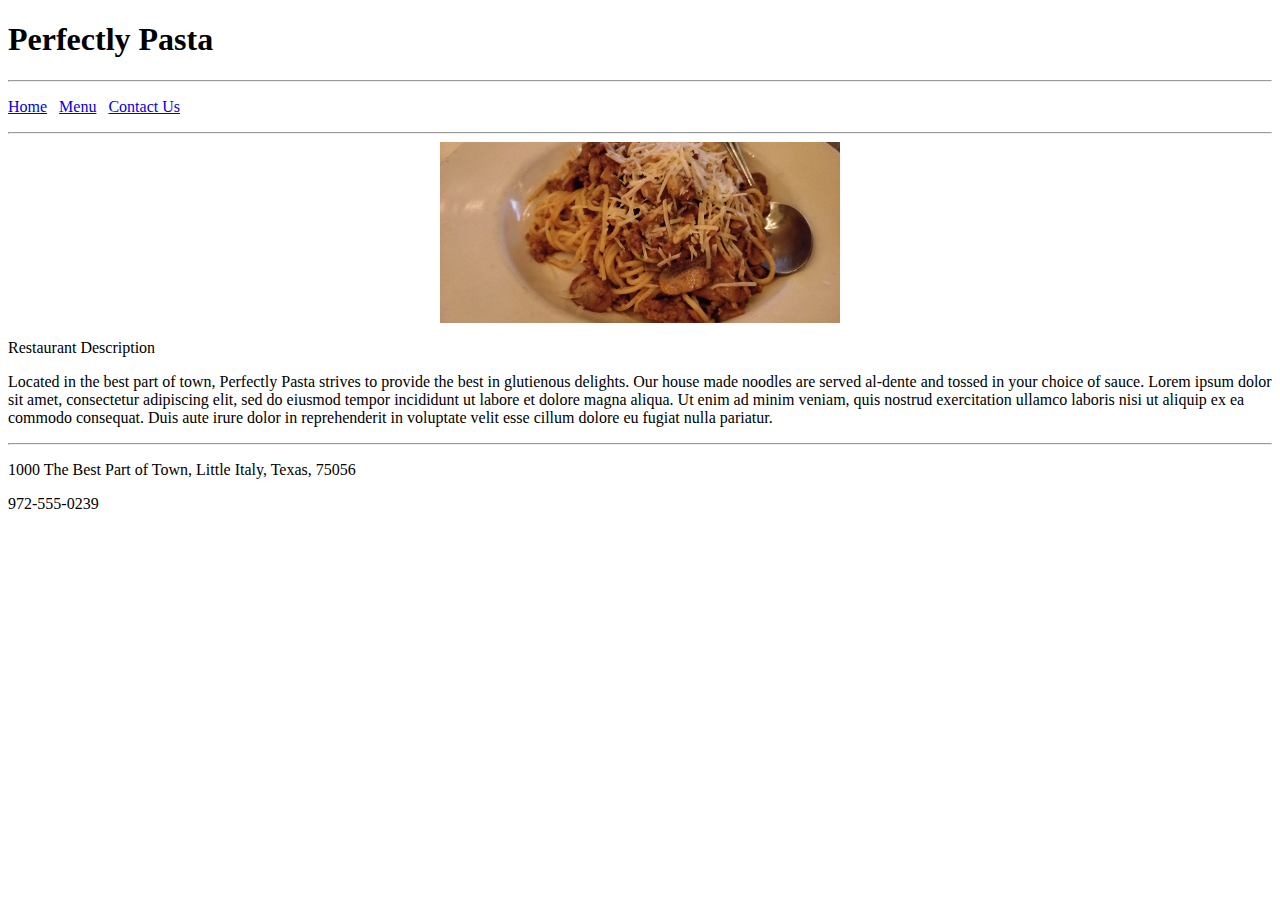
==== index.html @ 57f1949a "applying css, beginning RS2" ====
<!DOCTYPE html>
<!--
Name: Elven
Date Created: 9/12/18
Most Recent Revision:
-->

<html lang ="en">
<head>
  <title>Home Page</title>
</head>
<body>
  <header>
    <h1>Perfectly Pasta</h1>
  </header>
  <nav>
    <hr />
    <p><a href="index.html">Home</a>&nbsp;&nbsp;&nbsp;<a href="menu.html">Menu</a>&nbsp;&nbsp;&nbsp;<a href="contact.html">Contact Us</a>
    <hr />
  </nav>
    <!-- Apply all positioning CSS styles for the image on the home page as an inline style. -->
    <a href="index.html"><img src="images/pasta.jpg" alt="Bowl of Pasta" style="margin:0px auto;display:block" /></a>
    <p>Restaurant Description</p>
    <p>Located in the best part of town, Perfectly Pasta strives to provide the best in glutienous delights.
      Our house made noodles are served al-dente and tossed in your choice of sauce. Lorem ipsum dolor sit amet,
      consectetur adipiscing elit, sed do eiusmod tempor incididunt ut labore et dolore magna aliqua. Ut enim
      ad minim veniam, quis nostrud exercitation ullamco laboris nisi ut aliquip ex ea commodo consequat.
      Duis aute irure dolor in reprehenderit in voluptate velit esse cillum dolore eu fugiat nulla pariatur.
    </p>

  <footer>
    <hr />

    <p>1000 The Best Part of Town, Little Italy, Texas, 75056</p>
    <p>972-555-0239</p>

  </footer>
</body>
</html>
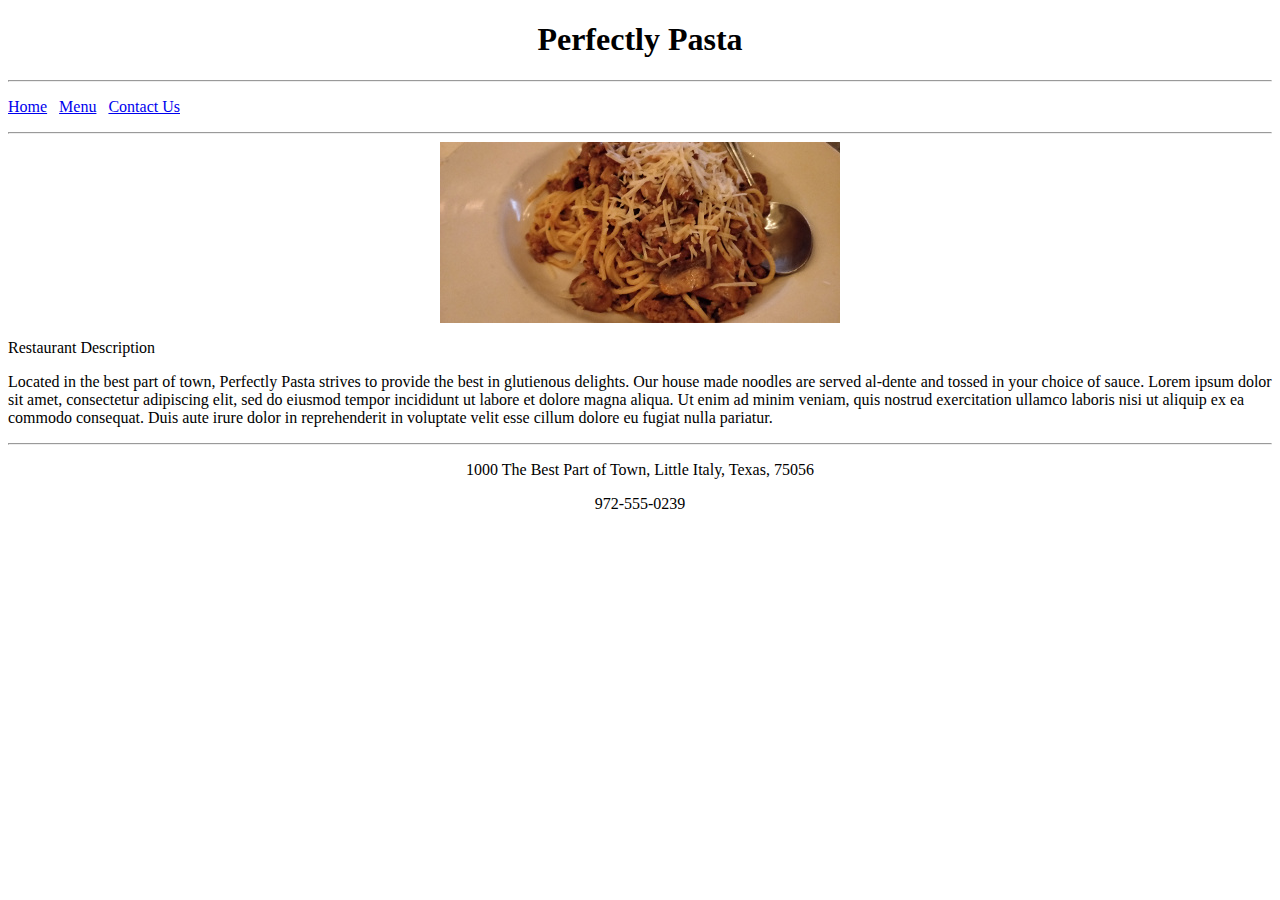
==== commit f7c5ea35: "test" ====
--- a/index.html
+++ b/index.html
@@ -8,6 +8,7 @@
 <html lang ="en">
 <head>
   <title>Home Page</title>
+  <link rel="stylesheet" href="styles/restaurantStyles.css" type="text/css" />
 </head>
 <body>
   <header>
--- a/styles/restaurantStyles.css
+++ b/styles/restaurantStyles.css
@@ -0,0 +1,16 @@
+/*DOCTYPE css>
+Name: Elven
+Date Created: 9/14/18
+Most Recent Revision: 9/15/18
+*/
+
+/* Your header and footer must match across the pages, so store their styles in an external file called restaurantStyles.css */
+header {
+  text-align: center;
+}
+footer {
+  text-align: center;
+}
+
+
+testing git credential store
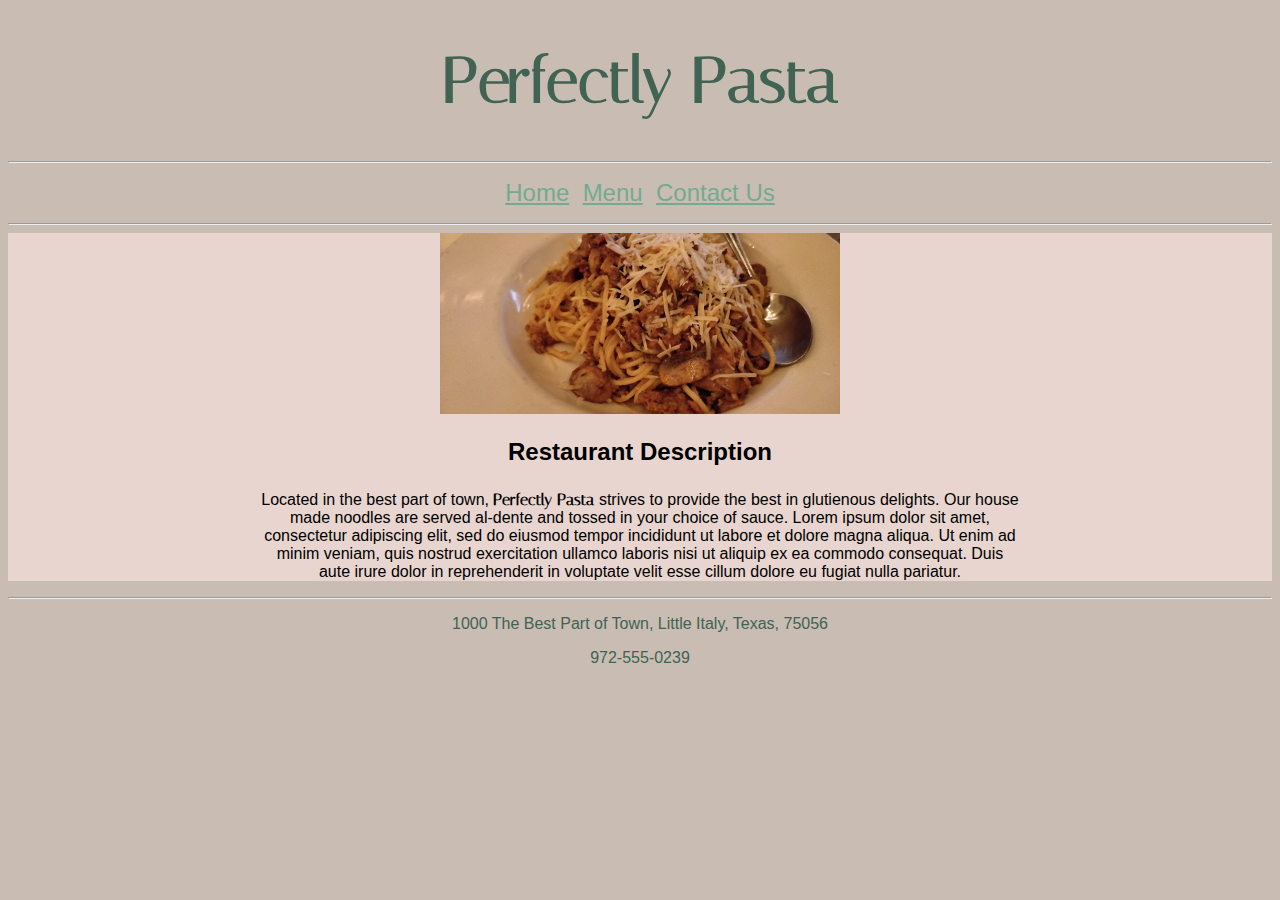
==== commit b241b9f1: "RS2 complete" ====
--- a/index.html
+++ b/index.html
@@ -9,6 +9,8 @@
 <head>
   <title>Home Page</title>
   <link rel="stylesheet" href="styles/restaurantStyles.css" type="text/css" />
+  <!-- style the restaurant name with a hosted or embedded font-->
+  <link href="https://fonts.googleapis.com/css?family=Italiana" rel="stylesheet">
 </head>
 <body>
   <header>
@@ -19,16 +21,20 @@
     <p><a href="index.html">Home</a>&nbsp;&nbsp;&nbsp;<a href="menu.html">Menu</a>&nbsp;&nbsp;&nbsp;<a href="contact.html">Contact Us</a>
     <hr />
   </nav>
+  <div style= "background-color: #E8D5CF">
     <!-- Apply all positioning CSS styles for the image on the home page as an inline style. -->
     <a href="index.html"><img src="images/pasta.jpg" alt="Bowl of Pasta" style="margin:0px auto;display:block" /></a>
-    <p>Restaurant Description</p>
-    <p>Located in the best part of town, Perfectly Pasta strives to provide the best in glutienous delights.
-      Our house made noodles are served al-dente and tossed in your choice of sauce. Lorem ipsum dolor sit amet,
-      consectetur adipiscing elit, sed do eiusmod tempor incididunt ut labore et dolore magna aliqua. Ut enim
-      ad minim veniam, quis nostrud exercitation ullamco laboris nisi ut aliquip ex ea commodo consequat.
-      Duis aute irure dolor in reprehenderit in voluptate velit esse cillum dolore eu fugiat nulla pariatur.
-    </p>
-
+    <div style="width: 60%; margin: 0 auto;">
+      <h2><p>Restaurant Description</p></h2>
+      <p>Located in the best part of town, <strong><span style = "font-family: 'Italiana', serif;">Perfectly Pasta</span></strong>
+        strives to provide the best in glutienous delights.
+        Our house made noodles are served al-dente and tossed in your choice of sauce. Lorem ipsum dolor sit amet,
+        consectetur adipiscing elit, sed do eiusmod tempor incididunt ut labore et dolore magna aliqua. Ut enim
+        ad minim veniam, quis nostrud exercitation ullamco laboris nisi ut aliquip ex ea commodo consequat.
+        Duis aute irure dolor in reprehenderit in voluptate velit esse cillum dolore eu fugiat nulla pariatur.
+      </p>
+    </div>
+  </div>
   <footer>
     <hr />
 
--- a/styles/restaurantStyles.css
+++ b/styles/restaurantStyles.css
@@ -4,13 +4,45 @@
 Most Recent Revision: 9/15/18
 */
 
+/*
+Color Pallette
+peach #E8D5CF
+khaki #C9BCB3
+darker brown #8f857c
+dark green #406353
+light green #73AB90
+*/
+
 /* Your header and footer must match across the pages, so store their styles in an external file called restaurantStyles.css */
+body {
+  text-align: center;
+  background-color: #C9BCB3;
+  font-family: Arial, sans-serif;
+}
 header {
-  text-align: center;
+  font-family: 'Italiana', serif;
+  font-size: 2em;
+  color: #406353;
 }
 footer {
-  text-align: center;
+
+  color: #406353;
+}
+nav {
+
+}
+a {
+  font-size: 1.5em;
+  color: #73AB90;
+}
+a:hover {
+  text-decoration: none;
+  font-weight: bold;
+}
+a:visited {
+  color: #73AB90
 }
 
 
+
 testing git credential store
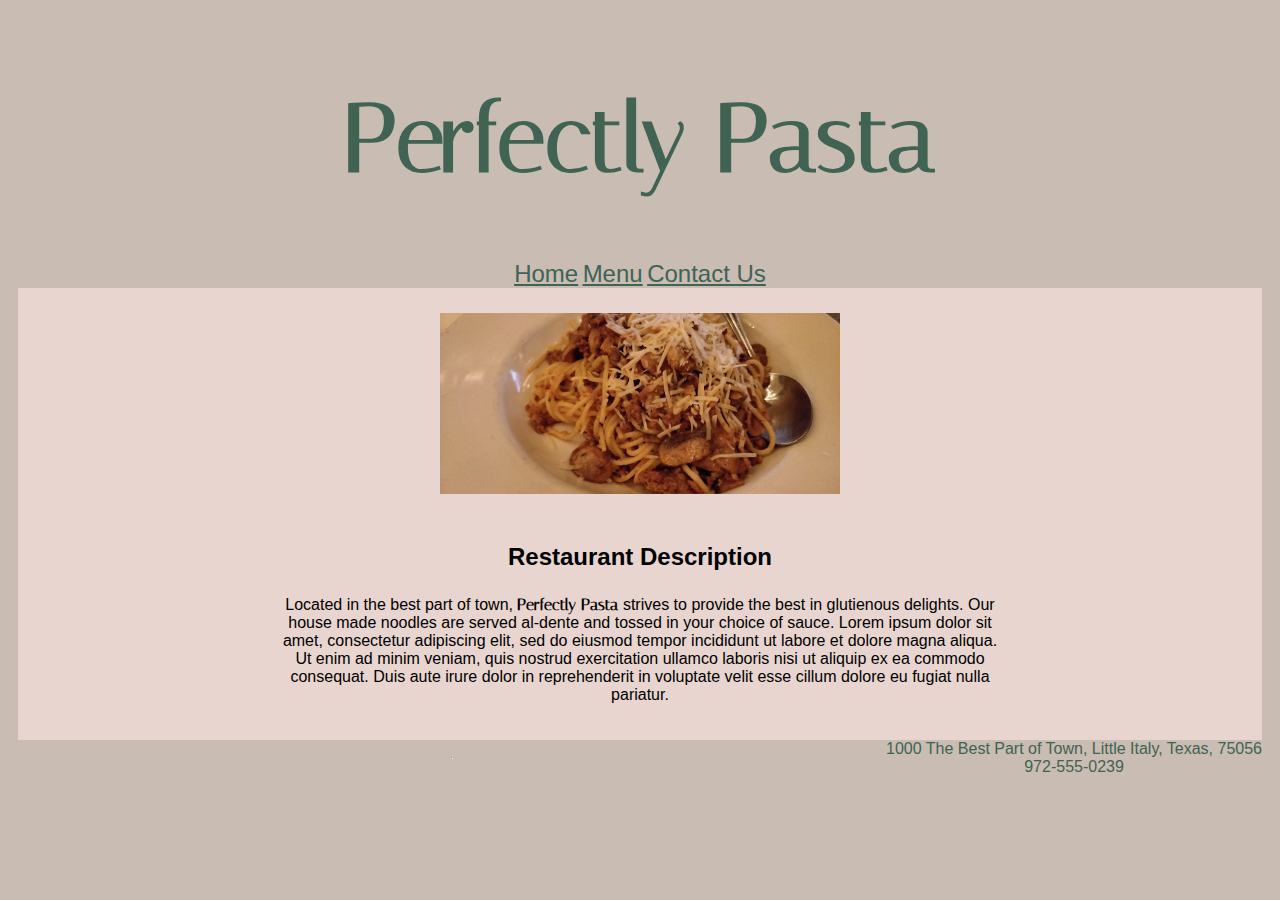
==== commit 12e532be: "implementing bootstrap" ====
--- a/index.html
+++ b/index.html
@@ -7,40 +7,50 @@
 
 <html lang ="en">
 <head>
+  <meta charset="utf-8">
+  <meta name="viewport" content="width=device-width, initial-scale=1, shrink-to-fit=no">
   <title>Home Page</title>
   <link rel="stylesheet" href="styles/restaurantStyles.css" type="text/css" />
-  <!-- style the restaurant name with a hosted or embedded font-->
+  <link rel="stylesheet" href="https://stackpath.bootstrapcdn.com/bootstrap/4.1.3/css/bootstrap.min.css"
+  integrity="sha384-MCw98/SFnGE8fJT3GXwEOngsV7Zt27NXFoaoApmYm81iuXoPkFOJwJ8ERdknLPMO" crossorigin="anonymous">
   <link href="https://fonts.googleapis.com/css?family=Italiana" rel="stylesheet">
 </head>
 <body>
-  <header>
-    <h1>Perfectly Pasta</h1>
-  </header>
-  <nav>
-    <hr />
-    <p><a href="index.html">Home</a>&nbsp;&nbsp;&nbsp;<a href="menu.html">Menu</a>&nbsp;&nbsp;&nbsp;<a href="contact.html">Contact Us</a>
-    <hr />
-  </nav>
-  <div style= "background-color: #E8D5CF">
-    <!-- Apply all positioning CSS styles for the image on the home page as an inline style. -->
-    <a href="index.html"><img src="images/pasta.jpg" alt="Bowl of Pasta" style="margin:0px auto;display:block" /></a>
-    <div style="width: 60%; margin: 0 auto;">
-      <h2><p>Restaurant Description</p></h2>
-      <p>Located in the best part of town, <strong><span style = "font-family: 'Italiana', serif;">Perfectly Pasta</span></strong>
-        strives to provide the best in glutienous delights.
-        Our house made noodles are served al-dente and tossed in your choice of sauce. Lorem ipsum dolor sit amet,
-        consectetur adipiscing elit, sed do eiusmod tempor incididunt ut labore et dolore magna aliqua. Ut enim
-        ad minim veniam, quis nostrud exercitation ullamco laboris nisi ut aliquip ex ea commodo consequat.
-        Duis aute irure dolor in reprehenderit in voluptate velit esse cillum dolore eu fugiat nulla pariatur.
-      </p>
-    </div>
+  <div class="container">
+    <header>
+      <h1>Perfectly Pasta</h1>
+    </header>
+      <nav class="nav nav-pills flex-column flex-sm-row">
+        <a class="flex-sm-fill text-sm-center nav-link" href="index.html"><span class="glyphicon glyphicon-home"></span>Home</a>
+        <a class="flex-sm-fill text-sm-center nav-link" href="menu.html">Menu</a>
+        <a class="flex-sm-fill text-sm-center nav-link" href="contact.html">Contact Us</a>
+      </nav>
+      <div style= "background-color: #E8D5CF">
+        <!-- Apply all positioning CSS styles for the image on the home page as an inline style. -->
+        <a href="index.html"><img src="images/pasta.jpg" class="img-fluid" alt="Bowl of Pasta" style="margin:0px auto;display:block" /></a>
+        <div style="width: 60%; margin: 0 auto;">
+          <h2><p>Restaurant Description</p></h2>
+          <p>Located in the best part of town, <strong><span style = "font-family: 'Italiana', serif;">Perfectly Pasta</span></strong>
+            strives to provide the best in glutienous delights.
+            Our house made noodles are served al-dente and tossed in your choice of sauce. Lorem ipsum dolor sit amet,
+            consectetur adipiscing elit, sed do eiusmod tempor incididunt ut labore et dolore magna aliqua. Ut enim
+            ad minim veniam, quis nostrud exercitation ullamco laboris nisi ut aliquip ex ea commodo consequat.
+            Duis aute irure dolor in reprehenderit in voluptate velit esse cillum dolore eu fugiat nulla pariatur.
+          </p>
+        </div>
+      </div>
+      <footer>
+      <hr />
+        1000 The Best Part of Town, Little Italy, Texas, 75056 <BR />
+        972-555-0239
+      </footer>
   </div>
-  <footer>
-    <hr />
-
-    <p>1000 The Best Part of Town, Little Italy, Texas, 75056</p>
-    <p>972-555-0239</p>
-
-  </footer>
+  <!-- end BS grid-->
+    <script src="https://code.jquery.com/jquery-3.3.1.slim.min.js" integrity="sha384-q8i/X+965DzO0rT7abK41JStQIAqVgRVzpbzo5smXKp4YfRvH+8abtTE1Pi6jizo"
+    crossorigin="anonymous"></script>
+      <script src="https://cdnjs.cloudflare.com/ajax/libs/popper.js/1.14.3/umd/popper.min.js"
+      integrity="sha384-ZMP7rVo3mIykV+2+9J3UJ46jBk0WLaUAdn689aCwoqbBJiSnjAK/l8WvCWPIPm49" crossorigin="anonymous"></script>
+      <script src="https://stackpath.bootstrapcdn.com/bootstrap/4.1.3/js/bootstrap.min.js"
+      integrity="sha384-ChfqqxuZUCnJSK3+MXmPNIyE6ZbWh2IMqE241rYiqJxyMiZ6OW/JmZQ5stwEULTy" crossorigin="anonymous"></script>
 </body>
 </html>
--- a/styles/restaurantStyles.css
+++ b/styles/restaurantStyles.css
@@ -21,28 +21,46 @@
 }
 header {
   font-family: 'Italiana', serif;
-  font-size: 2em;
+  font-size: 3em;
   color: #406353;
 }
 footer {
-
   color: #406353;
-}
-nav {
-
+  display: flex;
+  text-align: center;
+  align-items: center;
+  justify-content: center;
 }
 a {
   font-size: 1.5em;
-  color: #73AB90;
+  color: #406353;
 }
 a:hover {
   text-decoration: none;
   font-weight: bold;
+  color: #73AB90
 }
 a:visited {
   color: #73AB90
 }
-
-
-
-testing git credential store
+nav {
+    /* background-color: #406353; */
+    color: #C9BCB3;
+}
+nav:hover {
+    font-weight: bold;
+    /* background-color: #C9BCB3; */
+    color: #406353;
+}
+h1 {
+  text-align: center;
+}
+img {
+  padding: 15px;
+}
+div {
+  padding: 10px;
+}
+#home {
+  color: #73AB90;
+}
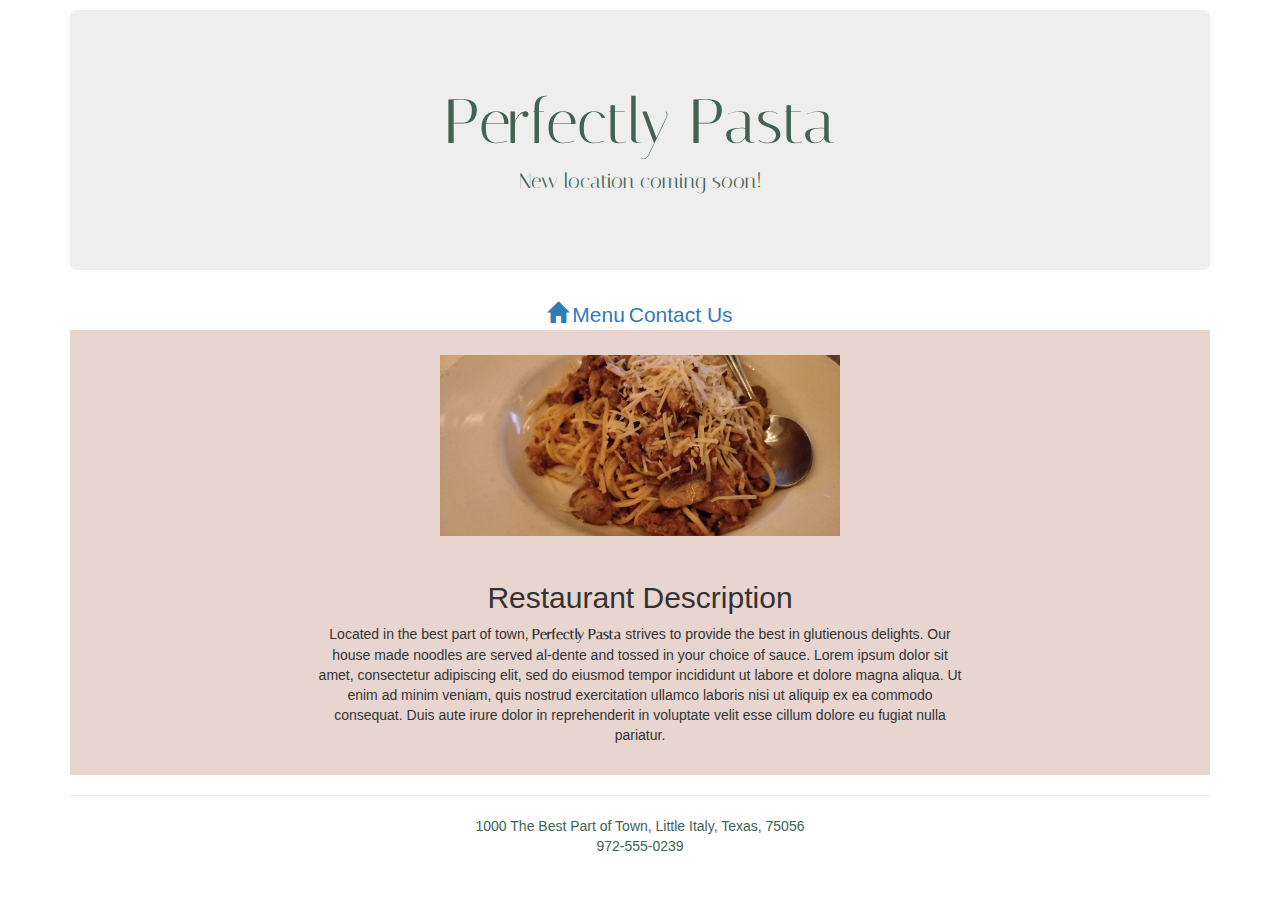
==== commit e31c4600: "update layout" ====
--- a/index.html
+++ b/index.html
@@ -14,14 +14,21 @@
   <link rel="stylesheet" href="https://stackpath.bootstrapcdn.com/bootstrap/4.1.3/css/bootstrap.min.css"
   integrity="sha384-MCw98/SFnGE8fJT3GXwEOngsV7Zt27NXFoaoApmYm81iuXoPkFOJwJ8ERdknLPMO" crossorigin="anonymous">
   <link href="https://fonts.googleapis.com/css?family=Italiana" rel="stylesheet">
+  <!-- 3.3.4 needed to load glyphicons -->
+  <link rel = "stylesheet" href = "http://maxcdn.bootstrapcdn.com/bootstrap/3.3.4/css/bootstrap.min.css">
 </head>
 <body>
   <div class="container">
     <header>
-      <h1>Perfectly Pasta</h1>
+      <div class="jumbotron jumbotron-fluid">
+        <div class="container">
+          <h1 class="display-4">Perfectly Pasta</h1>
+          <p class="lead">New location coming soon!</p>
+        </div>
+      </div>
     </header>
       <nav class="nav nav-pills flex-column flex-sm-row">
-        <a class="flex-sm-fill text-sm-center nav-link" href="index.html"><span class="glyphicon glyphicon-home"></span>Home</a>
+        <a class="flex-sm-fill text-sm-center nav-link" href="index.html"><span class="glyphicon glyphicon-home"></span></a>
         <a class="flex-sm-fill text-sm-center nav-link" href="menu.html">Menu</a>
         <a class="flex-sm-fill text-sm-center nav-link" href="contact.html">Contact Us</a>
       </nav>
--- a/styles/restaurantStyles.css
+++ b/styles/restaurantStyles.css
@@ -14,6 +14,8 @@
 */
 
 /* Your header and footer must match across the pages, so store their styles in an external file called restaurantStyles.css */
+/* @import url("http://netdna.bootstrapcdn.com/bootstrap/3.0.0/css/bootstrap-glyphicons.css"); */
+
 body {
   text-align: center;
   background-color: #C9BCB3;
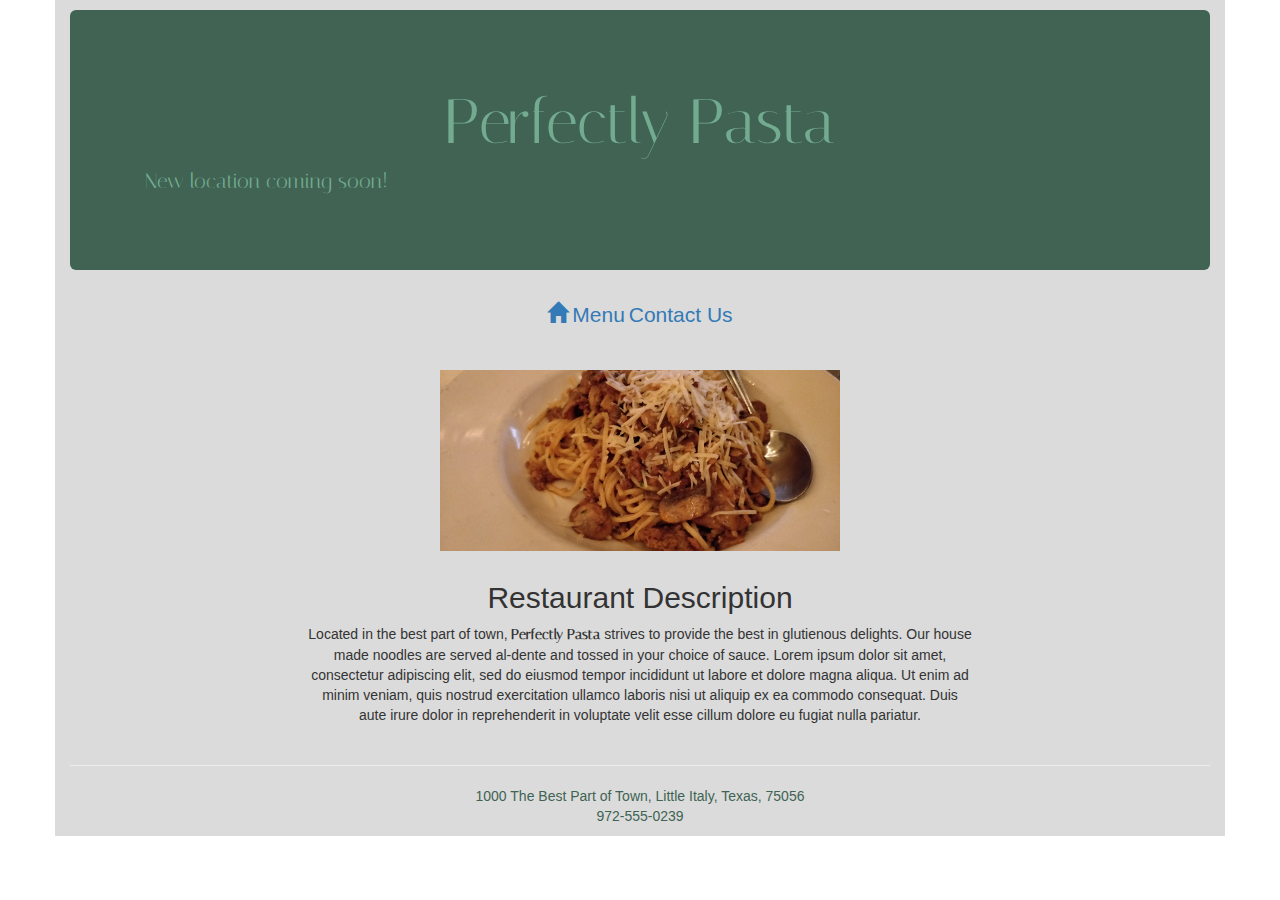
==== commit 53f413b1: "color scheme change" ====
--- a/index.html
+++ b/index.html
@@ -18,21 +18,22 @@
   <link rel = "stylesheet" href = "http://maxcdn.bootstrapcdn.com/bootstrap/3.3.4/css/bootstrap.min.css">
 </head>
 <body>
-  <div class="container">
+  <div class="container" id="main">
     <header>
-      <div class="jumbotron jumbotron-fluid">
+      <div class="jumbotron jumbotron-fluid" style="background-color: #406353;">
         <div class="container">
           <h1 class="display-4">Perfectly Pasta</h1>
-          <p class="lead">New location coming soon!</p>
+          <p align="left" class="lead">New location coming soon!</p>
         </div>
       </div>
     </header>
       <nav class="nav nav-pills flex-column flex-sm-row">
-        <a class="flex-sm-fill text-sm-center nav-link" href="index.html"><span class="glyphicon glyphicon-home"></span></a>
-        <a class="flex-sm-fill text-sm-center nav-link" href="menu.html">Menu</a>
-        <a class="flex-sm-fill text-sm-center nav-link" href="contact.html">Contact Us</a>
+        <a class="flex-sm-fill text-sm-center nav-link active" href="index.html" role="tab"><span class="glyphicon glyphicon-home"></span></a>
+        <a class="flex-sm-fill text-sm-center nav-link" href="menu.html" role="tab">Menu</a>
+        <a class="flex-sm-fill text-sm-center nav-link" href="contact.html" role="tab">Contact Us</a>
       </nav>
-      <div style= "background-color: #E8D5CF">
+
+      <!-- <div style= "background-color: #C9BCB3"> -->
         <!-- Apply all positioning CSS styles for the image on the home page as an inline style. -->
         <a href="index.html"><img src="images/pasta.jpg" class="img-fluid" alt="Bowl of Pasta" style="margin:0px auto;display:block" /></a>
         <div style="width: 60%; margin: 0 auto;">
@@ -45,7 +46,7 @@
             Duis aute irure dolor in reprehenderit in voluptate velit esse cillum dolore eu fugiat nulla pariatur.
           </p>
         </div>
-      </div>
+      <!-- </div> -->
       <footer>
       <hr />
         1000 The Best Part of Town, Little Italy, Texas, 75056 <BR />
--- a/styles/restaurantStyles.css
+++ b/styles/restaurantStyles.css
@@ -23,8 +23,8 @@
 }
 header {
   font-family: 'Italiana', serif;
-  font-size: 3em;
-  color: #406353;
+  /* font-size: 3em; */
+  color: #73AB90;
 }
 footer {
   color: #406353;
@@ -43,11 +43,12 @@
   color: #73AB90
 }
 a:visited {
-  color: #73AB90
+  color: #406353
 }
 nav {
     /* background-color: #406353; */
     color: #C9BCB3;
+    padding-bottom: 40px;
 }
 nav:hover {
     font-weight: bold;
@@ -57,11 +58,12 @@
 h1 {
   text-align: center;
 }
-img {
-  padding: 15px;
-}
 div {
   padding: 10px;
+  /* background-color: #E8D5CF; */
+}
+#main {
+  background-color: #DBDBDB;
 }
 #home {
   color: #73AB90;
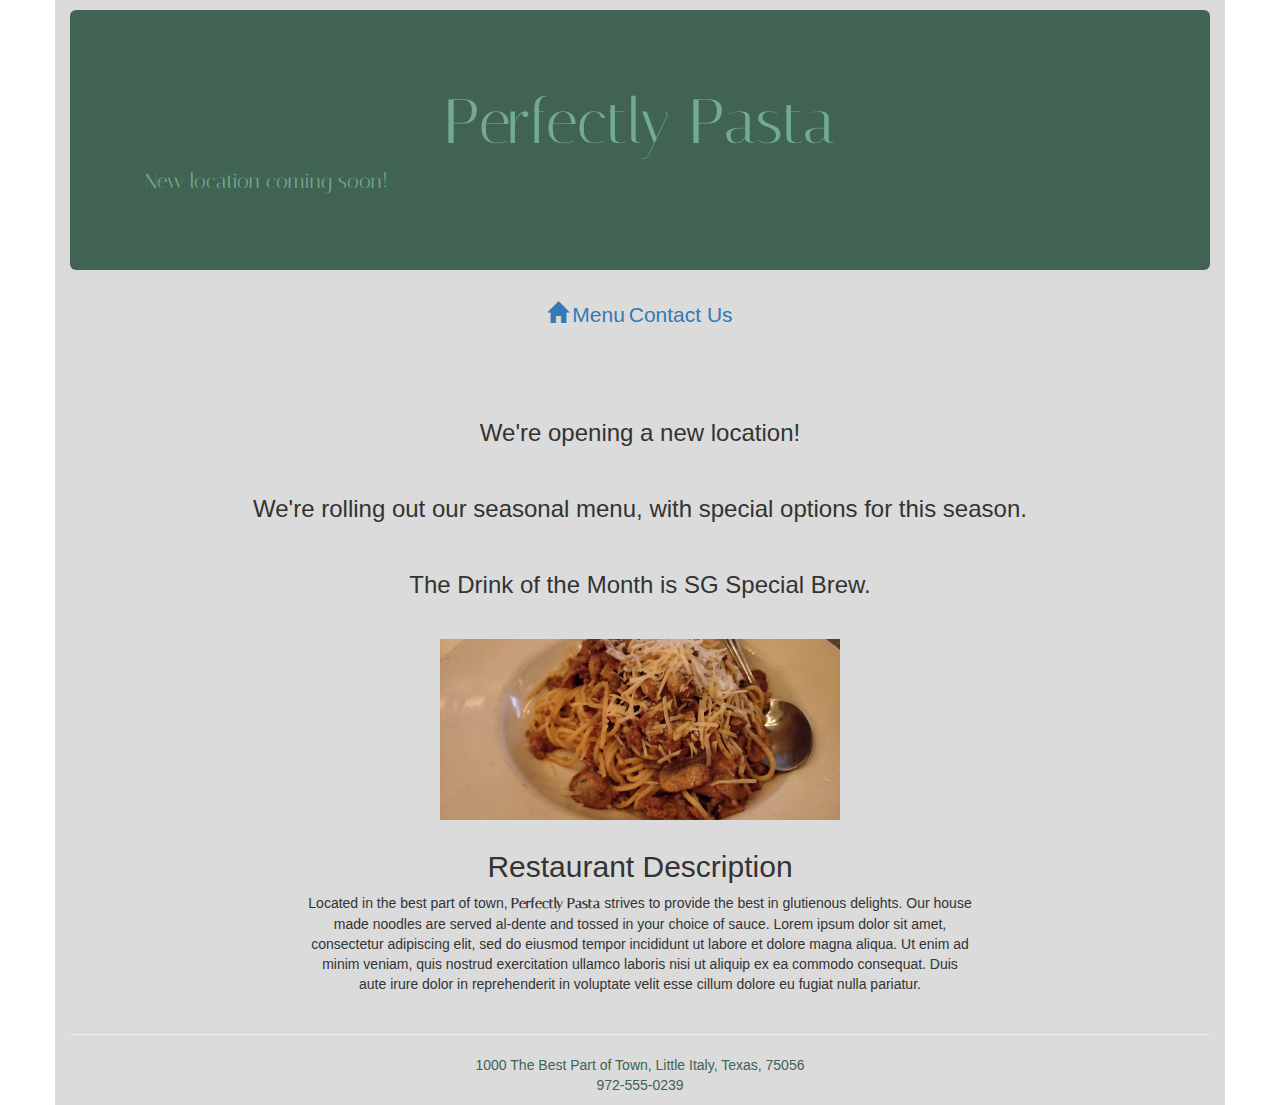
==== commit 8208fb6c: "contact us" ====
--- a/index.html
+++ b/index.html
@@ -33,7 +33,20 @@
         <a class="flex-sm-fill text-sm-center nav-link" href="contact.html" role="tab">Contact Us</a>
       </nav>
 
-      <!-- <div style= "background-color: #C9BCB3"> -->
+      <div id="restaurantCarousel" class="carousel slide" data-ride="carousel">
+        <div class="carousel-inner">
+          <div class="carousel-item active">
+            <h3>We're opening a new location!</h3>
+          </div>
+          <div class="carousel-item">
+            <h3>We're rolling out our seasonal menu, with special options for this season.</h3>
+          </div>
+          <div class="carousel-item">
+            <h3>The Drink of the Month is SG Special Brew.</h3>
+          </div>
+        </div>
+      </div>
+
         <!-- Apply all positioning CSS styles for the image on the home page as an inline style. -->
         <a href="index.html"><img src="images/pasta.jpg" class="img-fluid" alt="Bowl of Pasta" style="margin:0px auto;display:block" /></a>
         <div style="width: 60%; margin: 0 auto;">
@@ -46,7 +59,6 @@
             Duis aute irure dolor in reprehenderit in voluptate velit esse cillum dolore eu fugiat nulla pariatur.
           </p>
         </div>
-      <!-- </div> -->
       <footer>
       <hr />
         1000 The Best Part of Town, Little Italy, Texas, 75056 <BR />
--- a/styles/restaurantStyles.css
+++ b/styles/restaurantStyles.css
@@ -68,3 +68,6 @@
 #home {
   color: #73AB90;
 }
+#restaurantCarousel {
+  text-align: center;
+}
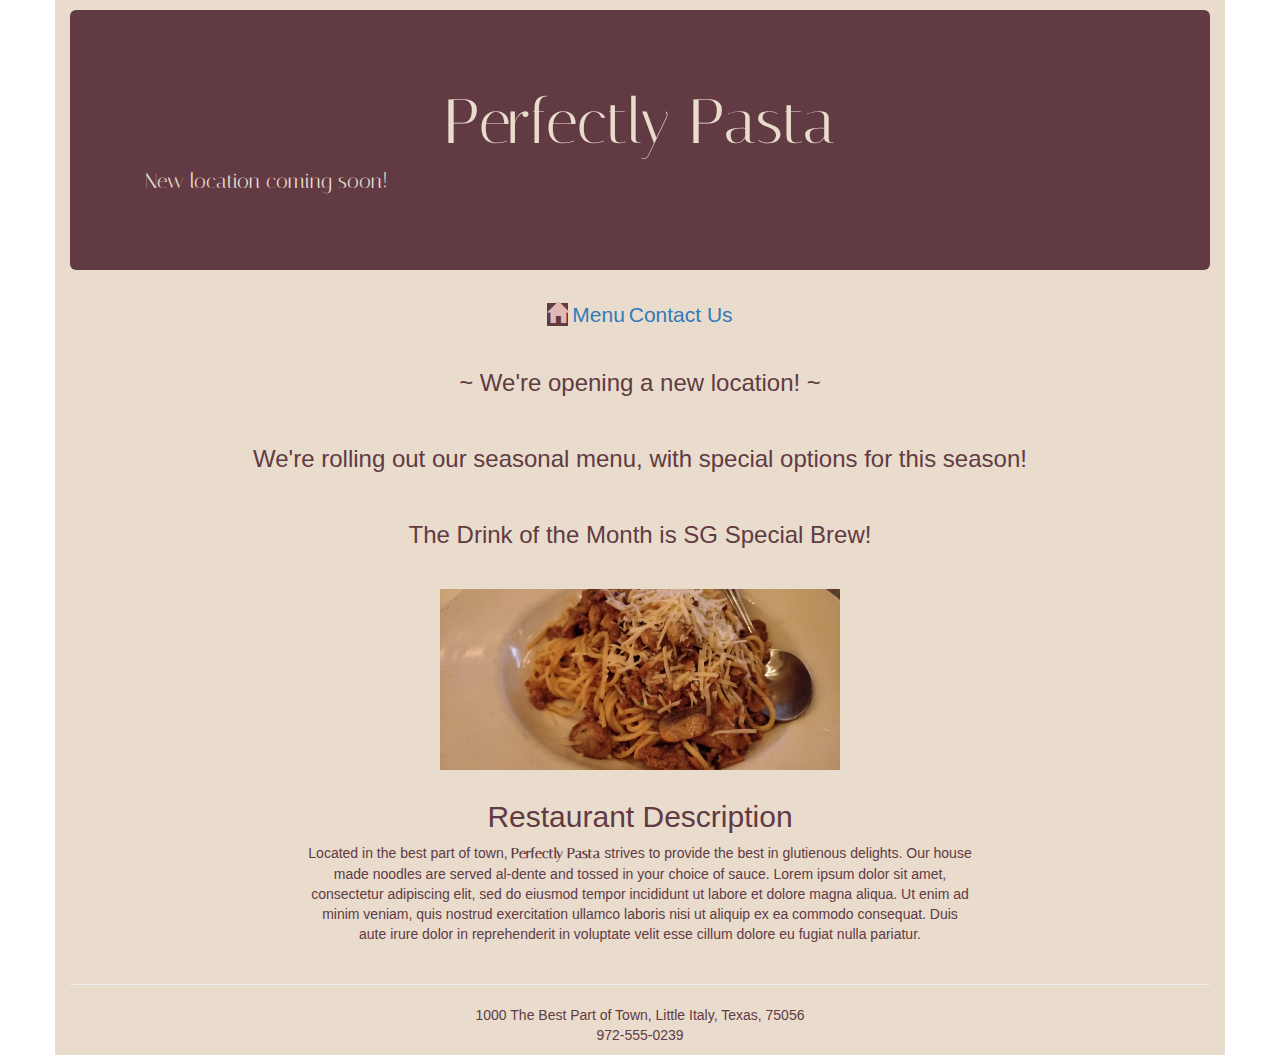
==== commit 5ae73e6e: "color scheme update" ====
--- a/index.html
+++ b/index.html
@@ -20,7 +20,7 @@
 <body>
   <div class="container" id="main">
     <header>
-      <div class="jumbotron jumbotron-fluid" style="background-color: #406353;">
+      <div class="jumbotron jumbotron-fluid" style="background-color: #613A43;">
         <div class="container">
           <h1 class="display-4">Perfectly Pasta</h1>
           <p align="left" class="lead">New location coming soon!</p>
@@ -28,7 +28,7 @@
       </div>
     </header>
       <nav class="nav nav-pills flex-column flex-sm-row">
-        <a class="flex-sm-fill text-sm-center nav-link active" href="index.html" role="tab"><span class="glyphicon glyphicon-home"></span></a>
+        <a class="flex-sm-fill text-sm-center nav-link selected" href="index.html" role="tab"><span class="glyphicon glyphicon-home"></span></a>
         <a class="flex-sm-fill text-sm-center nav-link" href="menu.html" role="tab">Menu</a>
         <a class="flex-sm-fill text-sm-center nav-link" href="contact.html" role="tab">Contact Us</a>
       </nav>
@@ -36,17 +36,16 @@
       <div id="restaurantCarousel" class="carousel slide" data-ride="carousel">
         <div class="carousel-inner">
           <div class="carousel-item active">
-            <h3>We're opening a new location!</h3>
+            <h3>~ We're opening a new location! ~</h3>
           </div>
           <div class="carousel-item">
-            <h3>We're rolling out our seasonal menu, with special options for this season.</h3>
+            <h3>We're rolling out our seasonal menu, with special options for this season!</h3>
           </div>
           <div class="carousel-item">
-            <h3>The Drink of the Month is SG Special Brew.</h3>
+            <h3>The Drink of the Month is SG Special Brew!</h3>
           </div>
         </div>
       </div>
-
         <!-- Apply all positioning CSS styles for the image on the home page as an inline style. -->
         <a href="index.html"><img src="images/pasta.jpg" class="img-fluid" alt="Bowl of Pasta" style="margin:0px auto;display:block" /></a>
         <div style="width: 60%; margin: 0 auto;">
@@ -66,11 +65,12 @@
       </footer>
   </div>
   <!-- end BS grid-->
+  <noscript>JavaScript is off. This site is best viewed with JavaScript enabled.</noscript>
     <script src="https://code.jquery.com/jquery-3.3.1.slim.min.js" integrity="sha384-q8i/X+965DzO0rT7abK41JStQIAqVgRVzpbzo5smXKp4YfRvH+8abtTE1Pi6jizo"
-    crossorigin="anonymous"></script>
-      <script src="https://cdnjs.cloudflare.com/ajax/libs/popper.js/1.14.3/umd/popper.min.js"
+      crossorigin="anonymous"></script>
+    <script src="https://cdnjs.cloudflare.com/ajax/libs/popper.js/1.14.3/umd/popper.min.js"
       integrity="sha384-ZMP7rVo3mIykV+2+9J3UJ46jBk0WLaUAdn689aCwoqbBJiSnjAK/l8WvCWPIPm49" crossorigin="anonymous"></script>
-      <script src="https://stackpath.bootstrapcdn.com/bootstrap/4.1.3/js/bootstrap.min.js"
+    <script src="https://stackpath.bootstrapcdn.com/bootstrap/4.1.3/js/bootstrap.min.js"
       integrity="sha384-ChfqqxuZUCnJSK3+MXmPNIyE6ZbWh2IMqE241rYiqJxyMiZ6OW/JmZQ5stwEULTy" crossorigin="anonymous"></script>
 </body>
 </html>
--- a/styles/restaurantStyles.css
+++ b/styles/restaurantStyles.css
@@ -6,11 +6,11 @@
 
 /*
 Color Pallette
-peach #E8D5CF
-khaki #C9BCB3
-darker brown #8f857c
-dark green #406353
-light green #73AB90
+cream: #E9DCCD
+PETAL: #E3BAB3
+BURGUNDY: #613A43
+FRESH: #848874
+CHARCOAL #36384C
 */
 
 /* Your header and footer must match across the pages, so store their styles in an external file called restaurantStyles.css */
@@ -18,16 +18,16 @@
 
 body {
   text-align: center;
-  background-color: #C9BCB3;
+  background-color: #848874;
   font-family: Arial, sans-serif;
 }
 header {
   font-family: 'Italiana', serif;
   /* font-size: 3em; */
-  color: #73AB90;
+  color: #E9DCCD;
 }
 footer {
-  color: #406353;
+  color: #613A43;
   display: flex;
   text-align: center;
   align-items: center;
@@ -35,39 +35,53 @@
 }
 a {
   font-size: 1.5em;
-  color: #406353;
+  color: #36384C;
 }
-a:hover {
+nav a:hover {
   text-decoration: none;
   font-weight: bold;
-  color: #73AB90
+  color: #613A43
 }
-a:visited {
-  color: #406353
+.selected {
+  background-color: #613A43;
+  color: #E3BAB3;
 }
-nav {
-    /* background-color: #406353; */
-    color: #C9BCB3;
-    padding-bottom: 40px;
+nav a:visited {
+  color: #E3BAB3
 }
-nav:hover {
-    font-weight: bold;
-    /* background-color: #C9BCB3; */
-    color: #406353;
-}
+
 h1 {
   text-align: center;
 }
 div {
   padding: 10px;
-  /* background-color: #E8D5CF; */
 }
+.jumbotron {
+  color: #848874;
+}
+
 #main {
-  background-color: #DBDBDB;
+  background-color: #E9DCCD;
+  color: #613A43;
 }
 #home {
   color: #73AB90;
 }
 #restaurantCarousel {
   text-align: center;
+  padding-top: 0;
 }
+.formDescript {
+  text-align: right;
+}
+.removePadding {
+  padding-bottom: 0;
+  padding-top: 0;
+}
+textarea {
+  resize: both;
+  width: 100%;
+}
+choices {
+  width: 100%;
+}
